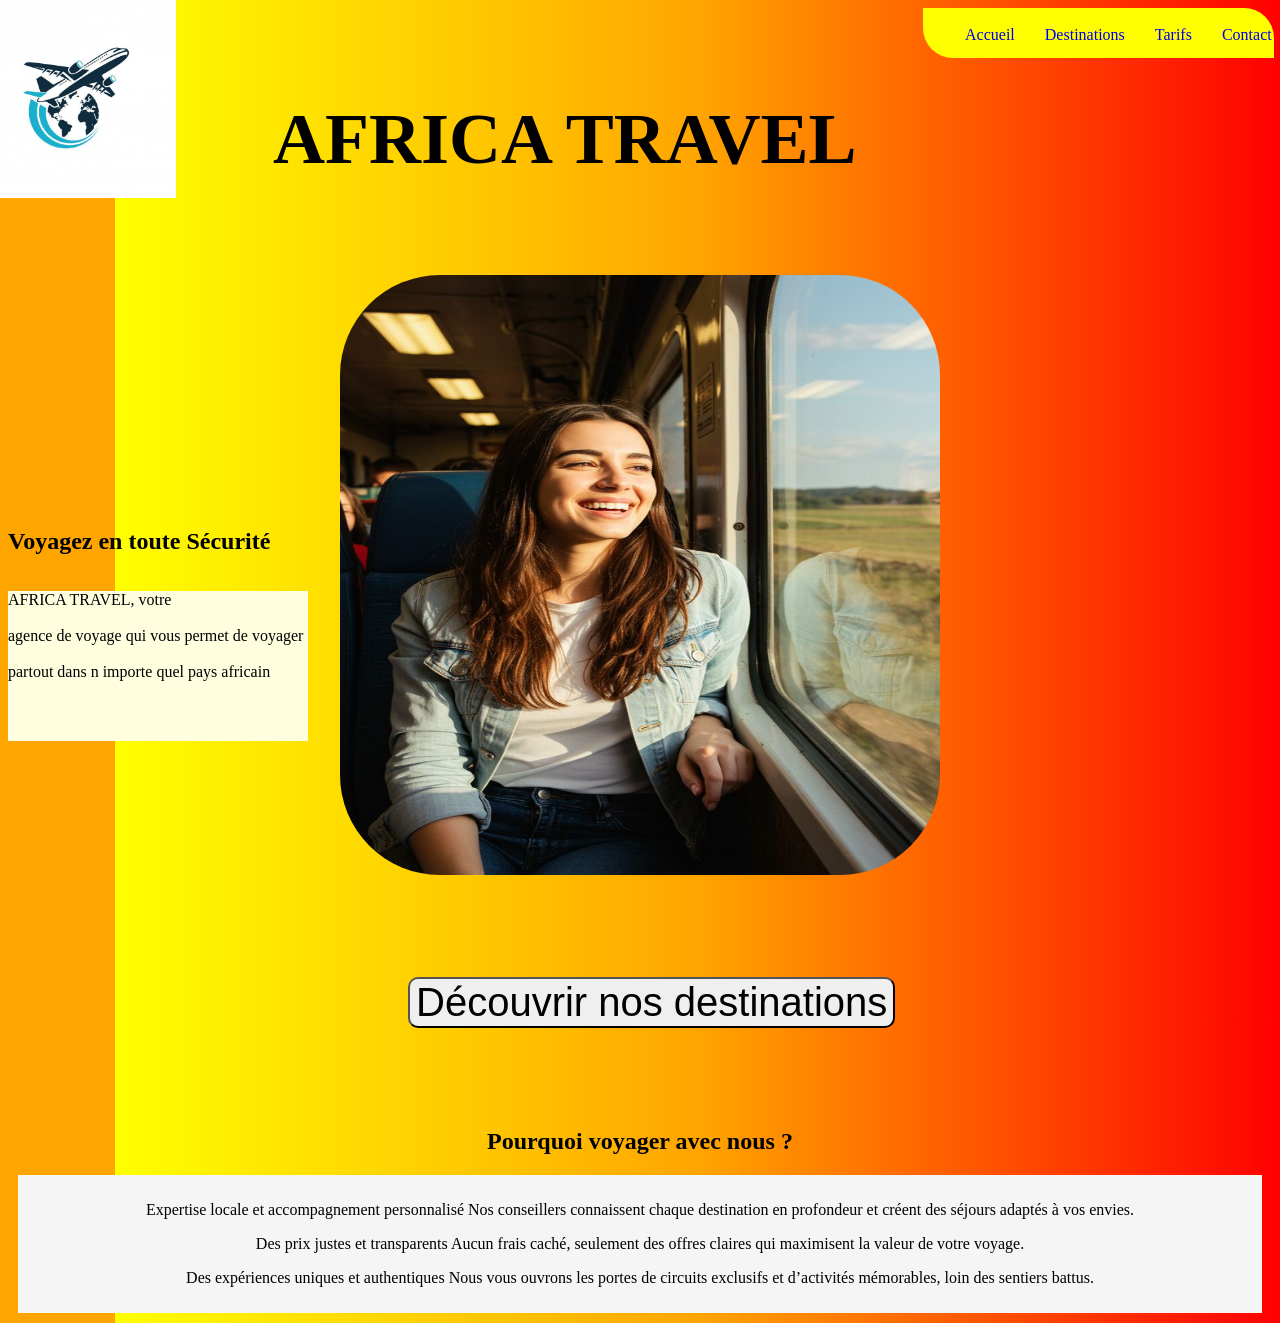
==== html/index.html @ 0af58670 "AFRICA TRAVEL" ====
<!DOCTYPE html>
<html lang="fr">
<head>
    <meta charset="UTF-8">
    <meta name="viewport" content="width=device-width, initial-scale=1.0">
    <title>index.html</title>
    <link rel="stylesheet" href="../css/styles.css">
</head>

<body id="body-index">
    <header class="header-title">
        <img src="../imageindex/logo.jpg" alt="logo" id="logo-voyage"> 
        <h1 id="header">AFRICA TRAVEL</h1>
        <nav class="nav-bar">
            <ul class="nav-list">
            <li class="nav-list-items"><a href="#Accueil">Accueil</a></li>
            <li class="nav-list-items"><a href="destinations.html">Destinations</a></li>
            <li class="nav-list-items"><a href="tarifs.html"> Tarifs </a></li>
            <li class="nav-list-items"><a href="contact.html">Contact</a></li>
            </ul>
        </nav>
    </header>

    <main id="main-index">
        <div>
        <section id="Accueil">
            <h2 id="h2-accueil">Voyagez en toute Sécurité</h2>
            <img src="../imageindex/cotepassager.jpg" alt="personne du coté passager regardant un paysage" id="cote-passage">
            <p id="para-accueil">AFRICA TRAVEL, votre<br><br> agence de voyage qui vous permet de voyager<br><br> partout dans n importe quel pays africain</p>
            <form action="destinations.html">
    <button type="submit" id="Destinations">Découvrir nos destinations </button>
            </form>
        </section>

        <section>
            <h2 class="derniere-section-index">Pourquoi voyager avec nous ?</h2>
<div class="para-2">
                <p>Expertise locale et accompagnement personnalisé  
Nos conseillers connaissent chaque destination en profondeur et créent des séjours adaptés à vos envies.</p>
                <p>Des prix justes et transparents  
Aucun frais caché, seulement des offres claires qui maximisent la valeur de votre voyage.</p>
                <p>Des expériences uniques et authentiques  
Nous vous ouvrons les portes de circuits exclusifs et d’activités mémorables, loin des sentiers battus.</p>
</div>
        </section>
        </div>
    </main>

    <footer></footer>
</body>
</html>
---- css/styles.css ----
*, *::after, *::before {
box-sizing: border-box;
}

:root {
--primaraire:  linear-gradient(45deg, #f16623, #262262);
--secondaire: rgb(55,155,155);
--claire: linear-gradient(90deg, orange 9%, yellow 5%, orange, red);

--lumiere: white;
--stylé: aqua; 
--doré: yellow;
--foncé: black;
--forte: #95122c;
--linear: linear-gradient(45deg, yellow, orange, orange, green, green,green,orange);


}

/*index.html*/

#body-index {
    background: var(--claire)
}

.nav-bar {
    border: 2px solid transparent;
    background-color: var(--doré);
    height: 50px;
    border-top-right-radius: 30px;
    border-bottom-left-radius: 30px;
    position: relative;
    left: 10px;
}

.nav-bar:hover {
    cursor: pointer;
    background-color: var(--claire);
}

.para-2, .derniere-section-index {
    text-align: center;
    margin: 10px;
    padding: 10px;
}

.para-2 {
    background-color: whitesmoke;
}

.nav-list {
    display: flex;
    justify-content: space-around;
    gap: 30px;
}

#cote-passage {
    width: 600px;           /* photo personnage d accueil  */
    height: 600px;
    background-size: cover;
    background-position: center;
    background-repeat: no-repeat;
    border-radius: 100px;
    display: block;
    margin: 0 auto;
}

.header-title {
    display: flex;
    justify-content: space-around;
   
}

#h2-accueil{
    position: relative;
    top: 300px;
}

#para-accueil {
    position: relative;
    left: 0;
    bottom: 300px;
    background-color: lightyellow;
    width: 300px;
    height: 150px;
}

#Destinations {
     position: relative;
    left: 400px;
    bottom: 80px;
    font-size: 40px;
    border-radius: 10px;
}

#Destinations:hover {
    cursor: pointer;
    background-color: var(--primaraire);
}

#header {
    text-align: center;    /*  titre d accueil  */
    font-size: 4.5rem;
    margin: 30px;
    padding: 10px;
    position: relative;
    top: 50px;

}

#logo-voyage {
width: 200px;
height: 200px;
margin: 0;
padding: 0;
position: relative;
right: 40px;
bottom: 10px;
}

li {
list-style-type: none;
}

a {
    text-decoration: none;
}

/*fin index.html*/




/*partie destination*/
.image-destination {
    display: grid;
    grid-template-columns: repeat(3,1fr);
}

.image-list-destination {
    width: 300px;
    height: 300px;
    border-radius: 50px;
}



#body-destination {
    background: var(--linear); 
    margin: 20px; 

}

.submit-destination {
    font-size: 1em;
    border-radius: 20px;
}

.submit-destination:hover {
background-color: yellow;
cursor: pointer;
}

/*fin partie destination*/


/*partie tarifs*/
.div-tarifs {
    border: 1px solid transparent;
    width: 300px;
    height: 500px;
    margin: 20px;
    padding: 20px;
    background: var(--primaraire);
    color:azure;
    border-bottom-right-radius: 50px;
    border-top-left-radius: 50px;
}

.div-tarifs:hover {
    cursor: pointer;
    background:var(--forte) ;
}

.div-ensemble-tarifs {
    display: grid;
    grid-template-columns: repeat(3,1fr);
    gap: 50px;
}

.submit-tarifs {
    position: absolute;
    bottom: 100px;
  border-radius: 20px;
}

.submit-tarifs:hover {
   cursor: pointer;
    background:var(--doré) ; 
}

#tarifs-body {
    background: var(--linear);
}

.li-tarif {
    list-style-type:circle;
}

.tarif-premiere, .tarif-deuxieme, .tarif-troisieme {
    display: flex;
    flex-direction: column;
     align-items: center;
}

.nav-tarif {
    position: relative;
    left: 450px;
}
/*fin partie tarif*/



/*partie contact*/
.regroup-contact {
    display: flex;
    flex-direction: column;
    justify-content: space-around;
    gap: 30px;
    align-items: center;
}

#legend-contact {
    text-align: center;
    font-size: 2rem;
}

/*fin partie contact*/
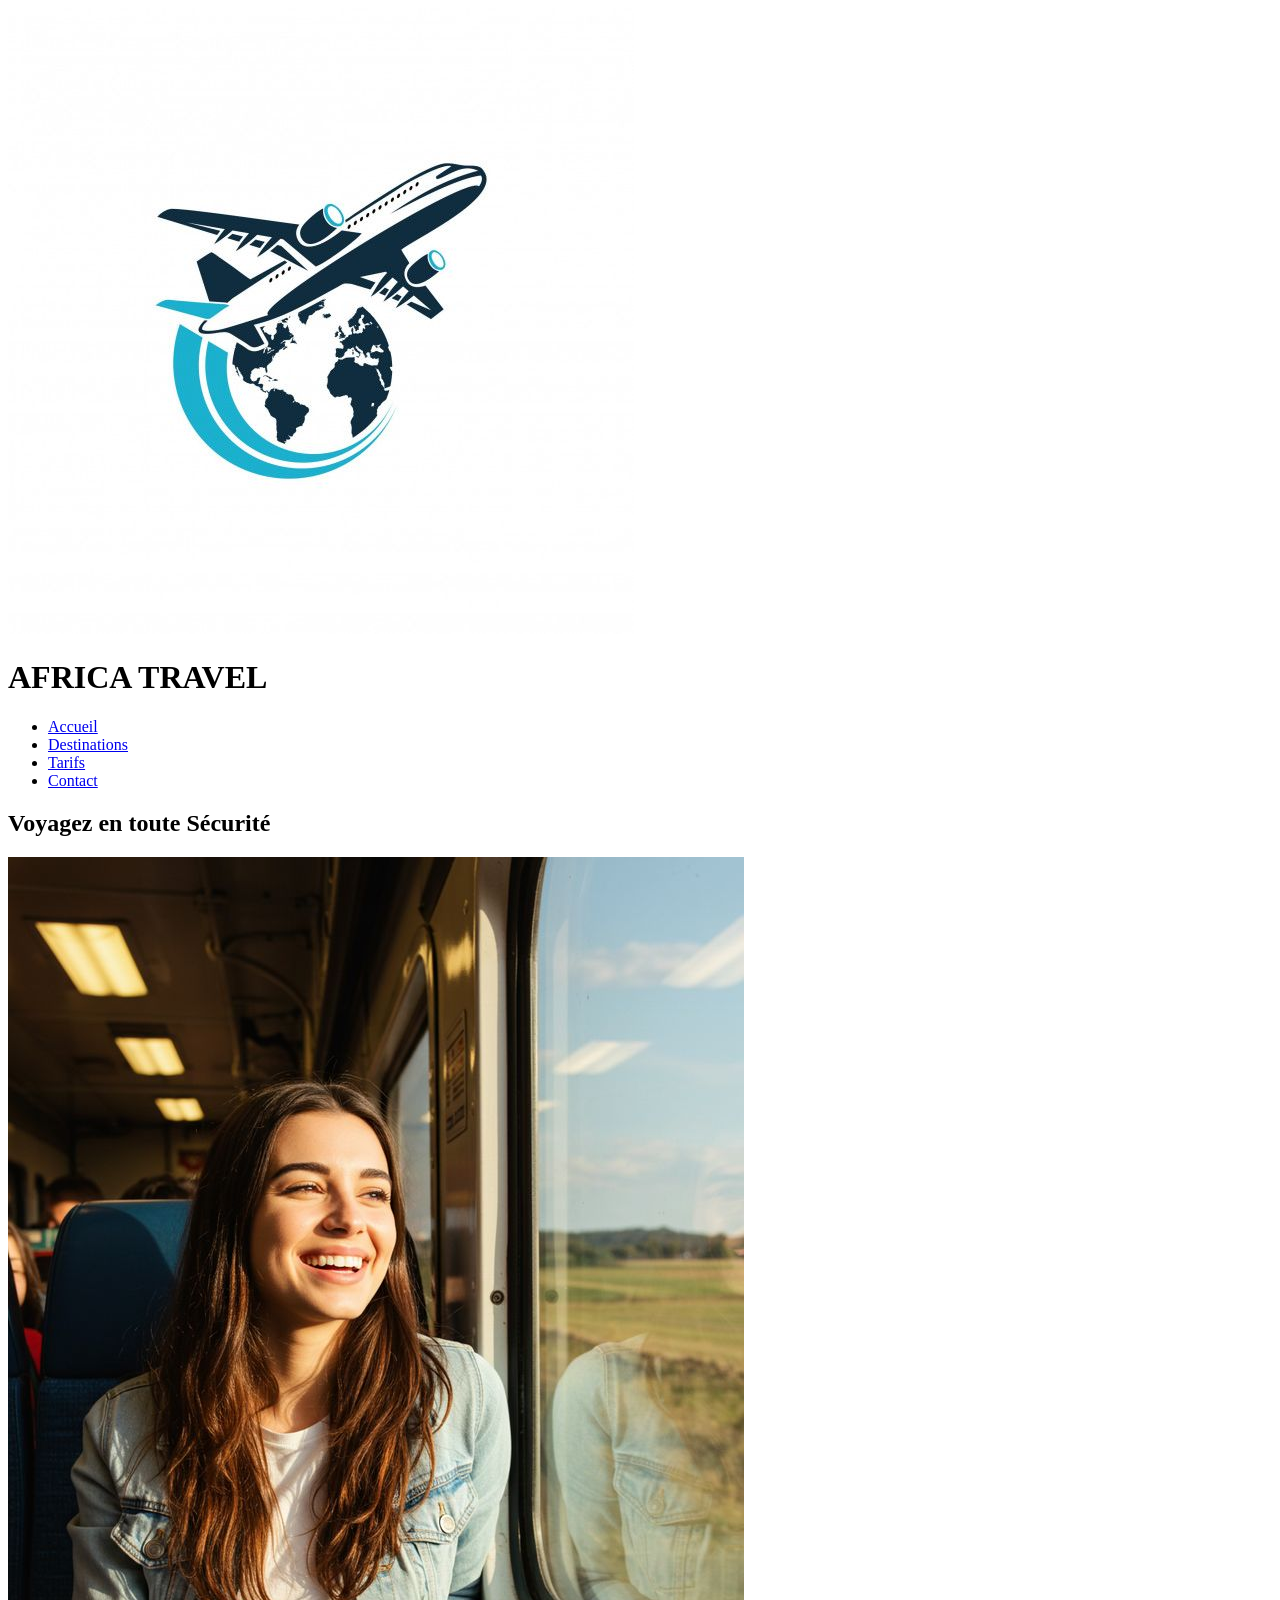
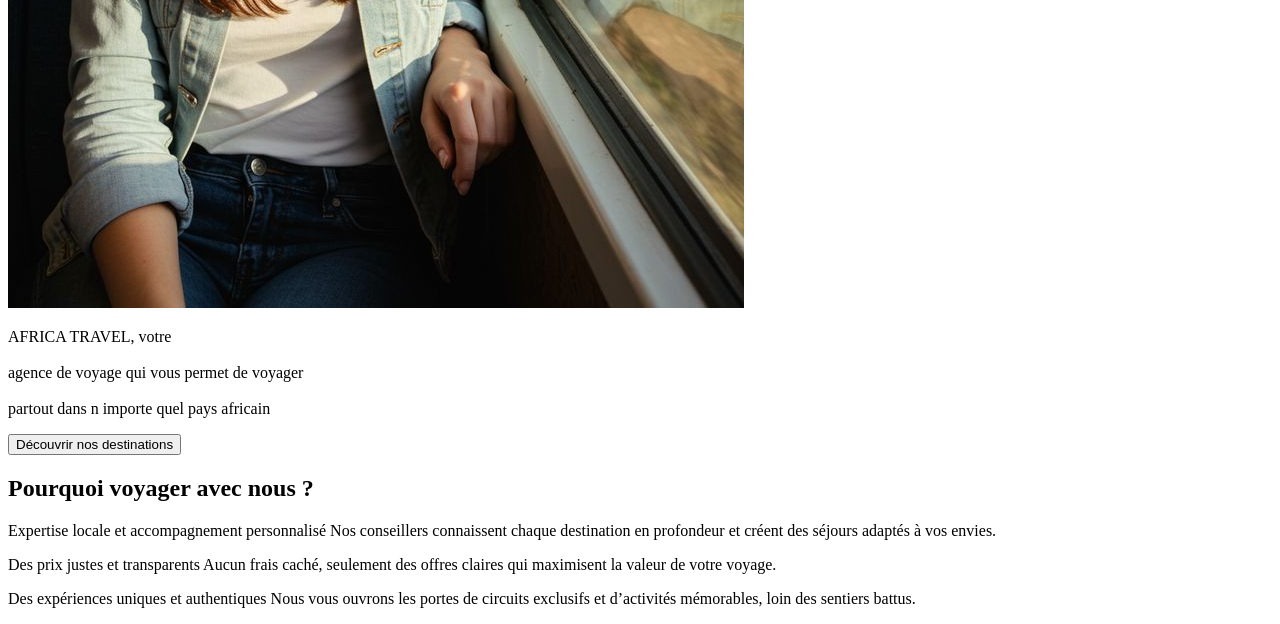
==== commit 187b6829: "Update stylesheet link in index.html" ====
--- a/html/index.html
+++ b/html/index.html
@@ -4,7 +4,7 @@
     <meta charset="UTF-8">
     <meta name="viewport" content="width=device-width, initial-scale=1.0">
     <title>index.html</title>
-    <link rel="stylesheet" href="../css/styles.css">
+    <link rel="stylesheet" href="styles.css">
 </head>
 
 <body id="body-index">
@@ -48,4 +48,4 @@
 
     <footer></footer>
 </body>
-</html>+</html>
